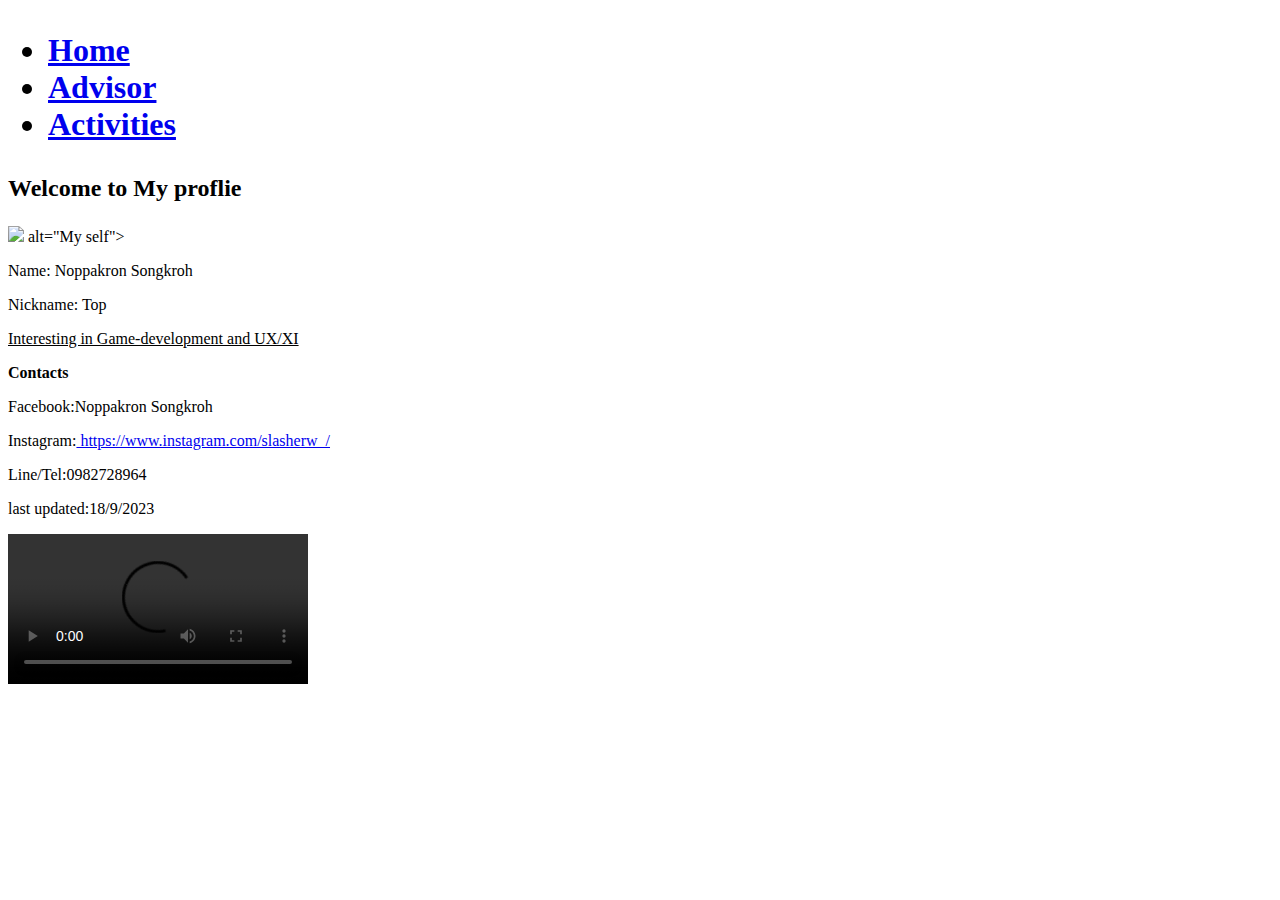
==== index.html @ 8a2f5c7a "fixing commit" ====
<!DOCTYPE html>
<html>

<head>
    <meta charset="UTF-8">
    <meta http-equiv="X-UA-Compatible" content="chrome=1, IE=edge">
    <meta name="viewport" content="width=device-width, initial-scale=1.0">
    <title>TheTop CSTU webprofile</title>
    <link rel="stylesheet" href="/css/Profile.css">
</head>

<body>
    
    <div>
        <h1>
            <ul class="navbar">
                <li><a href="index.html">Home</a></li>
                <li><a href="/html/myAdvisor.html">Advisor</a></li>
                <li><a href="/html/myActivities.html">Activities</a></li>
            </ul>
        </h1>
    </div>
    
    <div>
        <h2>
            <p>Welcome to My proflie</p>
        </h2>
    </div>
    <div class="container">
        <img src="/image/IMG_5552.jpg">
             alt="My self">
            <div class="introduce">
                <p>Name: Noppakron Songkroh</p>
                <p>Nickname: Top</p>
             <p><u>Interesting in Game-development and UX/XI</u></p>
            </div>
    </div>
    
    

    <div class="hamburgur">
        <div class="Contacts">
            <p><b>Contacts</b></p>
            <p>Facebook:Noppakron Songkroh</p>
            <p>Instagram:<a href="https://www.instagram.com/slasherw_/" class="ig"> https://www.instagram.com/slasherw_/</a></p>
            <p>Line/Tel:0982728964</p>
            <p>last updated:18/9/2023</p>
            </div>
        <video controls>
            <source src="/VDO/IMG_6529.MOV">
        </video>
     </div>


</body>

</html>
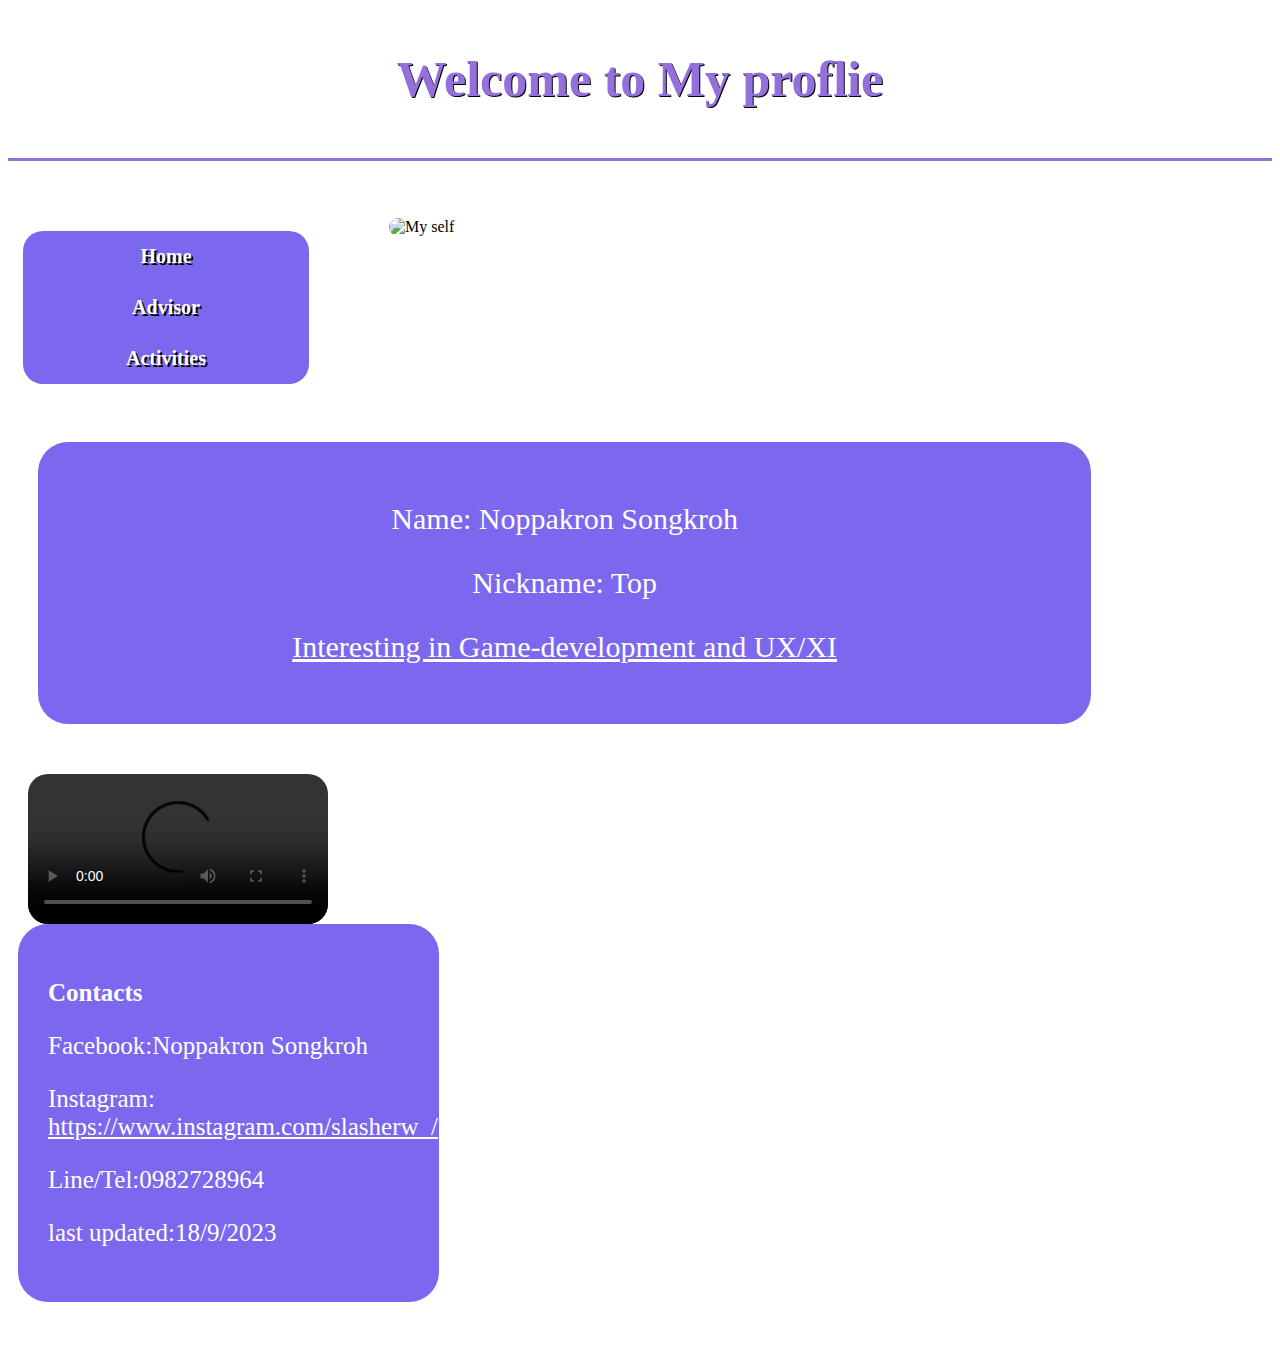
==== commit 0eecf66d: "add media query but not working so i sleep" ====
--- a/index.html
+++ b/index.html
@@ -6,49 +6,55 @@
     <meta http-equiv="X-UA-Compatible" content="chrome=1, IE=edge">
     <meta name="viewport" content="width=device-width, initial-scale=1.0">
     <title>TheTop CSTU webprofile</title>
-    <link rel="stylesheet" href="/css/Profile.css">
+    <link rel="stylesheet" href="./css/Profile.css">
 </head>
 
 <body>
-    
-    <div>
-        <h1>
-            <ul class="navbar">
-                <li><a href="index.html">Home</a></li>
-                <li><a href="/html/myAdvisor.html">Advisor</a></li>
-                <li><a href="/html/myActivities.html">Activities</a></li>
-            </ul>
-        </h1>
-    </div>
     
     <div>
         <h2>
             <p>Welcome to My proflie</p>
         </h2>
     </div>
-    <div class="container">
-        <img src="/image/IMG_5552.jpg">
-             alt="My self">
-            <div class="introduce">
-                <p>Name: Noppakron Songkroh</p>
-                <p>Nickname: Top</p>
-             <p><u>Interesting in Game-development and UX/XI</u></p>
-            </div>
+        
+    <div class="late">
+        <div class="col-3 col-t-3">
+            <h1>
+                <ul class="navbar">
+                    <li><a href="./index.html">Home</a></li>
+                    <li><a href="./html/myAdvisor.html">Advisor</a></li>
+                    <li><a href="./html/myActivities.html">Activities</a></li>
+                </ul>
+            </h1>
+        </div>
+
+
+        <div class="col-6 col-t-6">
+            <img src="./image/IMG_5552.jpg"
+                alt="My self">
+        </div>
+
+        <div class="col-11 col-t-11">
+            <p>Name: Noppakron Songkroh</p>
+            <p>Nickname: Top</p>
+        <p><u>Interesting in Game-development and UX/XI</u></p>
+        </div>
+
     </div>
     
-    
 
-    <div class="hamburgur">
-        <div class="Contacts">
+    <div class="hamburgur hamburgur-p hamburgur-t">
+        <video controls>
+            <source src="./VDO/IMG_6529.MOV">
+        </video>
+        <div class="Contacts Contacts-p Contacts-t">
             <p><b>Contacts</b></p>
             <p>Facebook:Noppakron Songkroh</p>
             <p>Instagram:<a href="https://www.instagram.com/slasherw_/" class="ig"> https://www.instagram.com/slasherw_/</a></p>
             <p>Line/Tel:0982728964</p>
             <p>last updated:18/9/2023</p>
-            </div>
-        <video controls>
-            <source src="/VDO/IMG_6529.MOV">
-        </video>
+        </div>
+        
      </div>
 
 
--- a/css/Profile.css
+++ b/css/Profile.css
@@ -0,0 +1,227 @@
+body {
+    background-color: white;
+    font-family:cursive;
+}
+
+* {
+    box-sizing: border-box;
+}
+
+[class*="col-"] {
+    float: left;
+    padding: 15px;
+}
+
+h1 {
+    color: white;
+    text-shadow: 2px 2px black;
+    font-size: 20px;
+}
+
+h2 {
+    text-shadow: 1px 1px black;
+    text-align: center;
+    color: mediumpurple;
+    font-size: 50px;
+    border-bottom: 3px solid;
+}
+
+.col-6 {  
+    display: block;
+    gap:5px;
+    margin-bottom: 5px;
+}
+
+.col-11 {
+    display: block;
+    border-radius: 30px;
+    font-size: 30px;
+    background-color: mediumslateblue;
+    padding: 30px;
+    color: white;
+    transition-property: transform,background-color,text-shadow;
+    transition-duration: 1s,1s,1s;
+    transform-origin: center center;
+    justify-content: center;
+    text-align: center;
+    margin: 30px;
+}
+
+.col-11:hover {
+    transform: scale(1.1,1.1);
+    text-shadow: 2px 1px black;
+    background-color: mediumpurple;
+}
+
+img {
+    display :block;
+    width: 400px;
+    border-radius: 20px;
+    margin-left: 50px;
+    transition-property: transform;
+    transition-duration: 1s;
+    transform-origin: center center;
+}
+
+img:hover {
+    transform: scale(1.1,1.1);
+}
+
+.hamburgur {
+    float: left;
+    align-items: center;
+    justify-content:center;
+    margin-bottom: 50px;
+}
+
+.Contacts {
+    float: left;
+    display: block;
+    margin-left: 10px;
+    margin-right: 60px;
+    border-radius: 30px;
+    font-size: 25px;
+    background-color: mediumslateblue;
+    padding: 30px;
+    color: white;
+    transition-property: transform,background-color,text-shadow;
+    transition-duration: 1s,1s,1s;
+    transform-origin: center center;
+}
+
+.Contacts:hover {
+    transform: scale(1.1,1.1);
+    text-shadow: 2px 1px black;
+    background-color: mediumpurple;
+}
+
+.ig {
+    color:white;
+}
+
+video {
+    display: block;
+    float: left;
+    border-radius: 20px;
+    margin-left: 20px;
+    margin-right: 60px;
+    transition-property: transform;
+    transition-duration: 1s;
+    transform-origin: center center;
+}
+
+video:hover {
+    transform: scale(1.1,1.1);
+}
+
+html {
+    box-sizing: border-box;
+}
+
+ul.navbar {
+    list-style-type: none;
+    margin:0;
+    padding: 0;
+    overflow: hidden;
+    background-color: mediumslateblue;
+    border-radius: 20px;
+}
+
+li a {
+    display: block;
+    text-align: center;
+    padding: 14px 16px;
+    text-decoration: none;
+    color: white;
+    
+}
+
+li a:hover {
+    background-color: mediumpurple;
+    border-radius: 20px;
+    
+}
+
+h2 {
+    text-align: center;
+    color: mediumpurple;
+    font-size: 50px;
+}
+
+.teacher {
+    display: flex;
+    align-items: center;
+    justify-content: center;
+    gap: 80px;
+}
+
+.teacherprofile {
+    display: flex;
+    align-items: center;
+    justify-content: center;
+    gap: 300px;
+}
+
+ul.tprofile {
+    list-style-type:circle;
+}
+
+.actpic {
+    display: flex;
+    align-items: center;
+    justify-content: center;
+    gap: 50px;
+}
+ .acttext {
+    display: flex;
+    text-align: center;
+    justify-content: center;
+    gap: 230px;
+    color:mediumpurple;
+ }
+
+ .head {
+    text-align: center;
+    justify-content: center;
+    font-size: 30px;
+    color:mediumpurple;
+ }
+
+ .deshead {
+    text-align: center;
+    justify-content: center;
+    font-size: 20px;
+    color:mediumpurple;
+   
+ }
+ 
+ .late::after {
+    display: block;
+    content: "";
+    clear: both;
+    margin-bottom: 20px;
+
+ }
+
+ /* For mobile phones: */
+[class*="col-"] {width: 100%;}
+.hamburgur-p {width: 100%;}
+.Contacts-p {width: 100%;}
+
+/* For tablet: */
+@media only screen and (min-width: 600px) {
+    .col-t-3 {width: 25%;}
+    .col-t-6 {width: 50%;}
+    .col-t-11 {width: 83.33%;}
+    .hamburgur-t {width: 50%;}
+    .Contacts-t {width: 66.66%;}
+}
+
+/* For desktop: */
+@media only screen and (min-width: 768px) {
+    .col-3 {width: 25%;}
+    .col-6 {width: 50%;}
+    .col-11 {width: 83.33%;}
+    .hamburgur {width: 50%;}
+    .Contacts {width: 66.66%;}
+}
